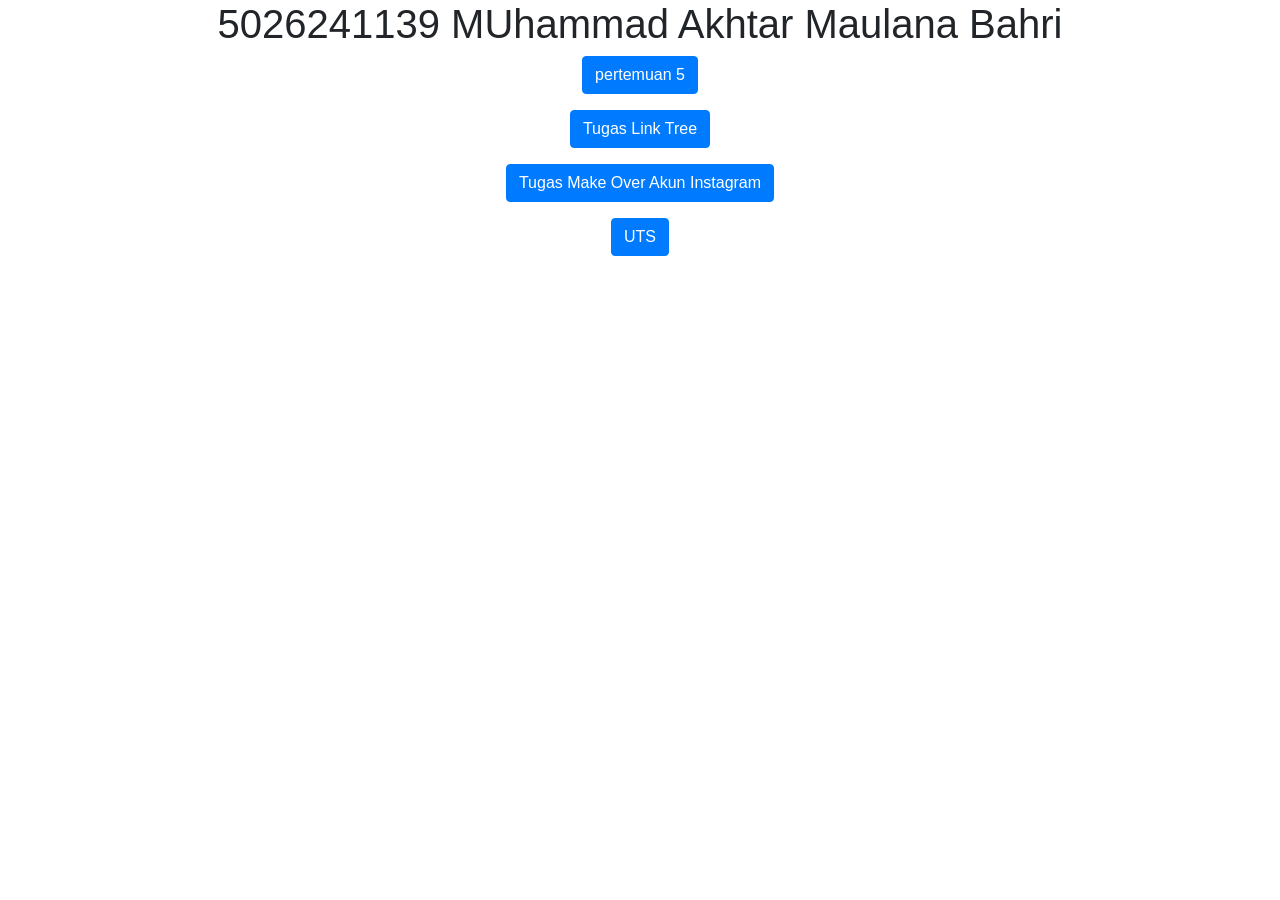
==== index.html @ c0b2f828 "pertemuan5" ====
<!DOCTYPE html>
<html lang="en">

<head>
    <meta charset="UTF-8">
    <meta name="viewport" content="width=device-width, initial-scale=1.0">
    <title>5026241139</title>

    <link rel="stylesheet" href="https://cdn.jsdelivr.net/npm/bootstrap@4.6.2/dist/css/bootstrap.min.css" />
    <script src="https://cdn.jsdelivr.net/npm/jquery@3.7.1/dist/jquery.slim.min.js"></script>
    <script src="https://cdn.jsdelivr.net/npm/popper.js@1.16.1/dist/umd/popper.min.js"></script>
    <script src="https://cdn.jsdelivr.net/npm/bootstrap@4.6.2/dist/js/bootstrap.bundle.min.js"></script>
</head>

<body>
    <div class="container">
        <center>
            <h1>5026241139 MUhammad Akhtar Maulana Bahri</h1>
            <p>
                <a href="" target="_blank" class="btn btn-primary"> pertemuan 5</a>
            </p>

            <p>
                <a href="" target="_blank" class="btn btn-primary"> Tugas Link Tree</a>
            </p>

            <p>
                <a href="" target="_blank" class="btn btn-primary"> Tugas Make Over Akun Instagram</a>
            </p>

            <p>
                <a href="" target="_blank" class="btn btn-primary"> UTS </a>
            </p>
        </center>

    </div>
    <div id="give-freely-root-ejkiikneibegknkgimmihdpcbcedgmpo" class="give-freely-root"
        data-extension-id="ejkiikneibegknkgimmihdpcbcedgmpo" data-extension-name="Volume Booster"
        style="display: block;"></div>
    </div>

</body>

</html>
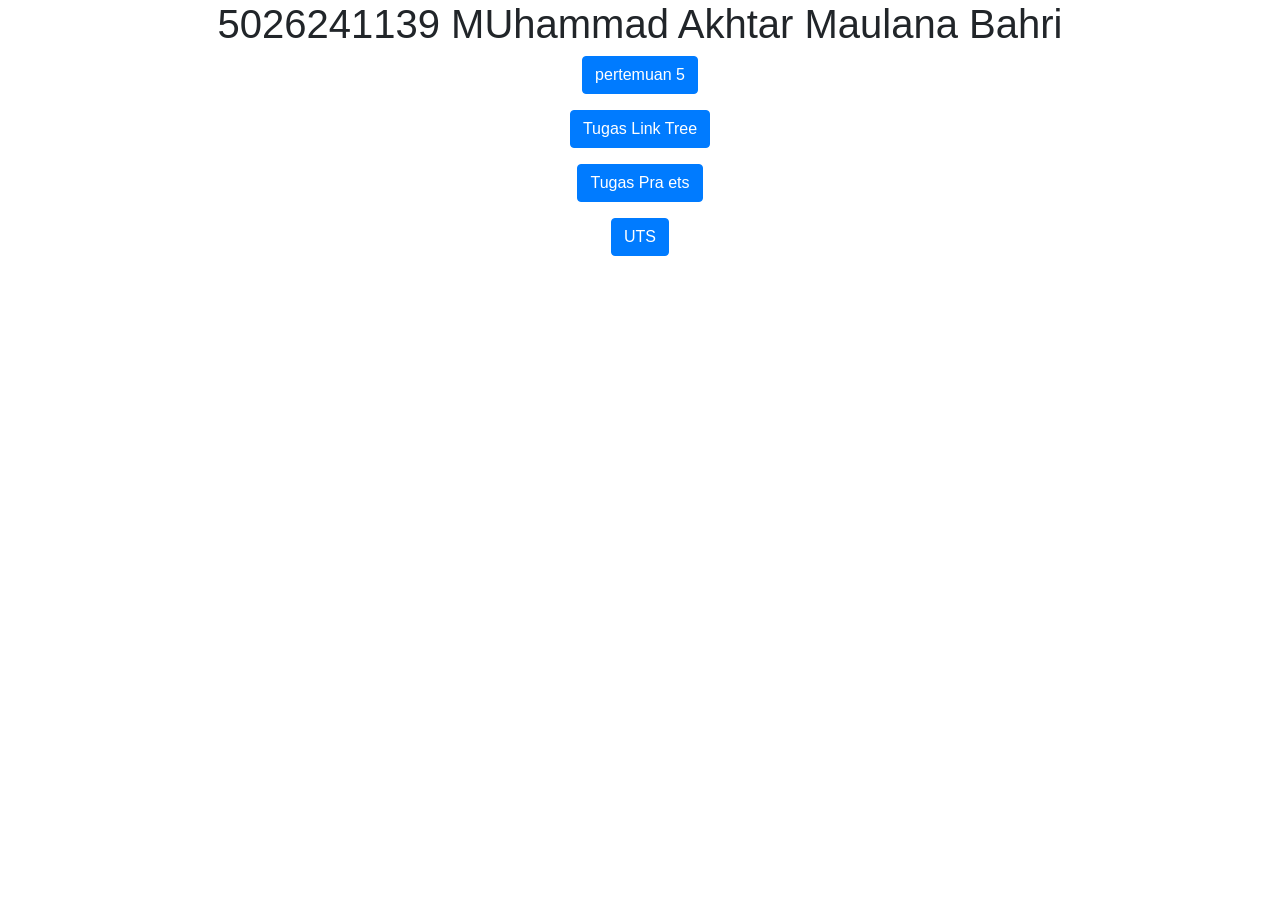
==== commit 543b6f0b: "tugas PRA ets" ====
--- a/index.html
+++ b/index.html
@@ -17,19 +17,19 @@
         <center>
             <h1>5026241139 MUhammad Akhtar Maulana Bahri</h1>
             <p>
-                <a href="" target="_blank" class="btn btn-primary"> pertemuan 5</a>
+                <a href="pertemuan5.html" target="_blank" class="btn btn-primary"> pertemuan 5</a>
             </p>
 
             <p>
-                <a href="" target="_blank" class="btn btn-primary"> Tugas Link Tree</a>
+                <a href="linktree.html" target="_blank" class="btn btn-primary"> Tugas Link Tree</a>
             </p>
 
             <p>
-                <a href="" target="_blank" class="btn btn-primary"> Tugas Make Over Akun Instagram</a>
+                <a href="tugas_ets.html" target="_blank" class="btn btn-primary"> Tugas Pra ets</a>
             </p>
 
             <p>
-                <a href="" target="_blank" class="btn btn-primary"> UTS </a>
+                <a href="uts.html" target="_blank" class="btn btn-primary"> UTS </a>
             </p>
         </center>
 
